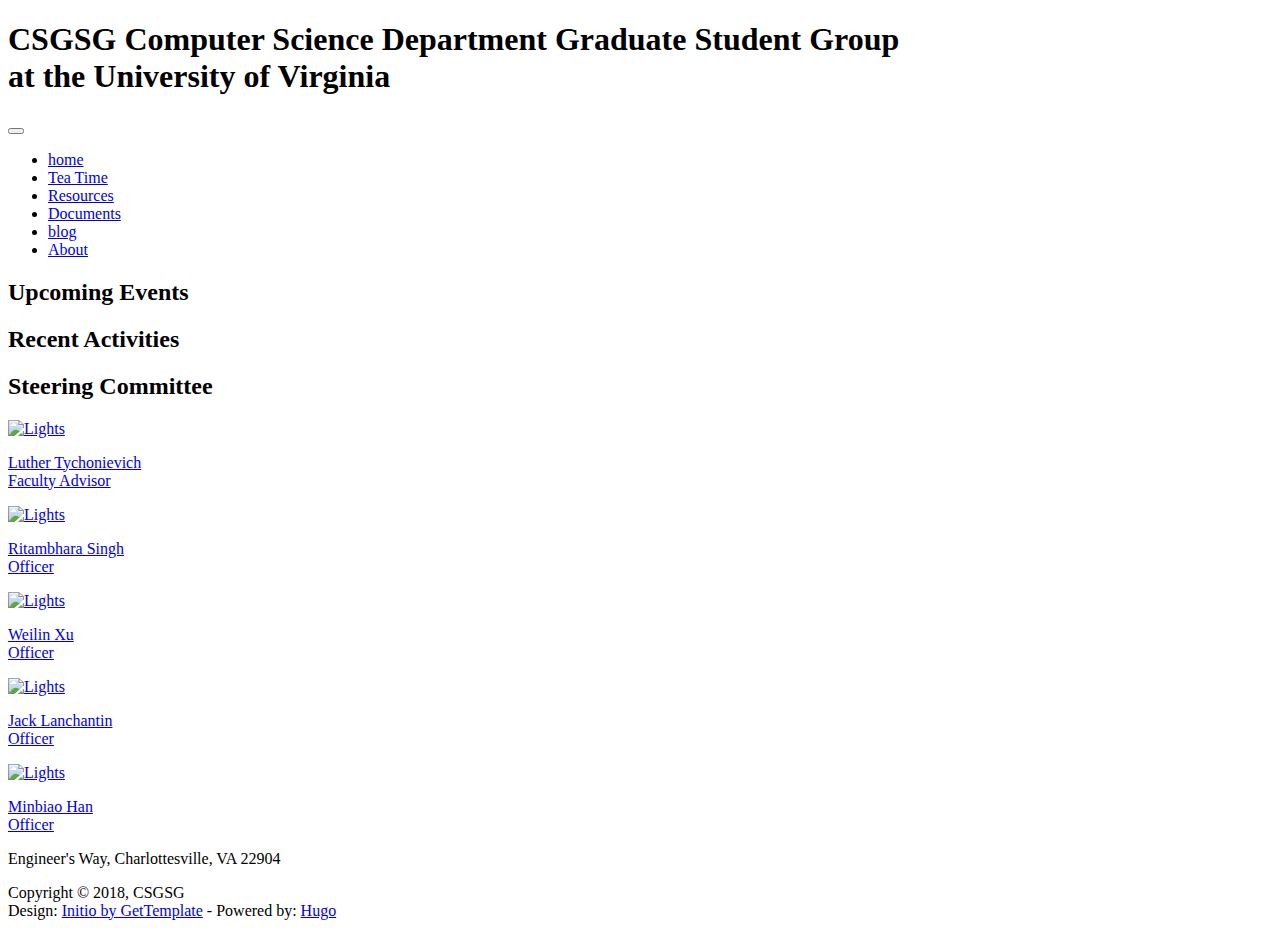
==== index.html @ 64c6ffb0 "rebuilding site Mon Jan 22 23:44:23 EST 2018" ====
<!DOCTYPE html>
<html lang="en">
<head>
	<meta name="generator" content="Hugo 0.34" />
	<meta charset="utf-8">
	<meta name="viewport"    content="width=device-width, initial-scale=1.0">
	<meta name="description" content="">
	<meta name="author"      content="Sergey Pozhilov (GetTemplate.com)">

	<title>UVa CSGSG</title>

	<link rel="shortcut icon" href="http://csgsg.github.io/images/gt_favicon.png">

	
	<link href="https://netdna.bootstrapcdn.com/bootstrap/3.0.0/css/bootstrap.no-icons.min.css" rel="stylesheet">
	
	<link href="https://netdna.bootstrapcdn.com/font-awesome/4.0.3/css/font-awesome.css" rel="stylesheet">
	
	<link rel="stylesheet" href="https://fonts.googleapis.com/css?family=Alice|Open+Sans:400,300,700">
	
	<link rel="stylesheet" href="http://csgsg.github.io/css/styles.css">

	

    
        <script type="text/javascript" src="//platform-api.sharethis.com/js/sharethis.js#property=&product=inline-share-buttons"></script>
    

</head>
<body class="home">

<header id="header">
	<div id="head" class="parallax" parallax-speed="2">
		<h1 id="logo" class="text-center">
			
			<span class="title">CSGSG</span>
			<span class="tagline">Computer Science Department Graduate Student Group<br>
			<span class="tagline">at the University of Virginia<br>
				<a href=""></a>
            </span>
		</h1>
	</div>

    <nav class="navbar navbar-default navbar-sticky">
    <div class="container-fluid">

        <div class="navbar-header">
            <button type="button" class="navbar-toggle" data-toggle="collapse" data-target="#bs-example-navbar-collapse-1" aria-expanded="true">
                <span class="sr-only">Toggle navigation</span>
                <span class="icon-bar"></span>
                <span class="icon-bar"></span>
                <span class="icon-bar"></span>
            </button>
        </div>

        <div class="navbar-collapse collapse" id="bs-example-navbar-collapse-1">

            <ul class="nav navbar-nav">
                
                <li>
                    <a href="/">home</a>
                </li>
                
                <li>
                    <a href="/">Tea Time</a>
                </li>
                
                <li>
                    <a href="/">Resources</a>
                </li>
                
                <li>
                    <a href="/">Documents</a>
                </li>
                
                <li>
                    <a href="/posts/">blog</a>
                </li>
                
                <li>
                    <a href="/about">About</a>
                </li>
                
                
            </ul>

        </div>
    </div>
</nav>


</header>

<main id="main">

	<div class="container">

        

        
            <div class="row section featured topspace">

    <h2 class="section-title"><span>Upcoming Events</span></h2>

    <div class="">
        
        
    </div>

</div> 

        

        
            <div class="row section recentworks topspace">

    <h2 class="section-title"><span>Recent Activities</span></h2>

    <div class="thumbnails recentworks">
        
    </div>

</div> 

        



        
            <div class="row section clients topspace">
    <h2 class="section-title"><span>Steering Committee</span></h2>
    <div class="col-lg-12">
        <p>
            
            <div class="row">
                
                <div class="col-md-2">
                        <a href="http://www.cs.virginia.edu/luther/">
                        <img src="https://engineering.virginia.edu/sites/default/files/styles/faculty_headshot/public/LutherTychonievich_headshot.jpg" alt="Lights" class="img-crop img-circle">
                        <div class="caption">
                          <p>Luther Tychonievich <br> Faculty Advisor </p>

                        </div>
                        </a>
                </div>
                
                <div class="col-md-2">
                        <a href="https://ritambharasingh.files.wordpress.com">
                        <img src="https://ritambharasingh.files.wordpress.com/2017/01/cropped-singhritambhara.jpg" alt="Lights" class="img-crop img-circle">
                        <div class="caption">
                          <p>Ritambhara Singh <br> Officer </p>

                        </div>
                        </a>
                </div>
                
                <div class="col-md-2">
                        <a href="https://xuweilin.org">
                        <img src="https://xuweilin.org/images/weilin_thumbnail.JPG" alt="Lights" class="img-crop img-circle">
                        <div class="caption">
                          <p>Weilin Xu <br> Officer </p>

                        </div>
                        </a>
                </div>
                
                <div class="col-md-2">
                        <a href="http://www.cs.virginia.edu/~jjl5sw/">
                        <img src="http://bme.virginia.edu/bds/JackL.jpg" alt="Lights" class="img-crop img-circle">
                        <div class="caption">
                          <p>Jack Lanchantin <br> Officer </p>

                        </div>
                        </a>
                </div>
                
                <div class="col-md-2">
                        <a href="http://www.cs.virginia.edu/~mh2ye/">
                        <img src="http://www.cs.virginia.edu/~mh2ye//assets/img/MinbiaoHan.jpg" alt="Lights" class="img-crop img-circle">
                        <div class="caption">
                          <p>Minbiao Han <br> Officer </p>

                        </div>
                        </a>
                </div>
                


            </div>

        </p>
    </div>
</div> 

        

	</div>	

</main>



<footer id="underfooter">
	<div class="container">
		<div class="row">

			<div class="col-md-6 widget">
				<div class="widget-body">
					<p>Engineer&#39;s Way, Charlottesville, VA 22904</p>
				</div>
			</div>

			<div class="col-md-6 widget">
				<div class="widget-body">
					<p class="text-right">
						Copyright &copy; 2018, CSGSG<br>
						Design: <a href="http://www.gettemplate.com" rel="designer">Initio by GetTemplate</a> - 
                        Powered by: <a href="https://gohugo.io/" rel="poweredby">Hugo</a>
                    </p>
				</div>
			</div>

		</div> 
	</div>
</footer>




<script src="https://ajax.googleapis.com/ajax/libs/jquery/1.10.2/jquery.min.js"></script>
<script src="https://netdna.bootstrapcdn.com/bootstrap/3.0.0/js/bootstrap.min.js"></script>
<script src="http://csgsg.github.io/js/template.js"></script>

<script>
  (function(i,s,o,g,r,a,m){i['GoogleAnalyticsObject']=r;i[r]=i[r]||function(){
  (i[r].q=i[r].q||[]).push(arguments)},i[r].l=1*new Date();a=s.createElement(o),
  m=s.getElementsByTagName(o)[0];a.async=1;a.src=g;m.parentNode.insertBefore(a,m)
  })(window,document,'script','https://www.google-analytics.com/analytics.js','ga');

  ga('create', '', 'auto');
  ga('send', 'pageview');
</script>

</body>
</html>
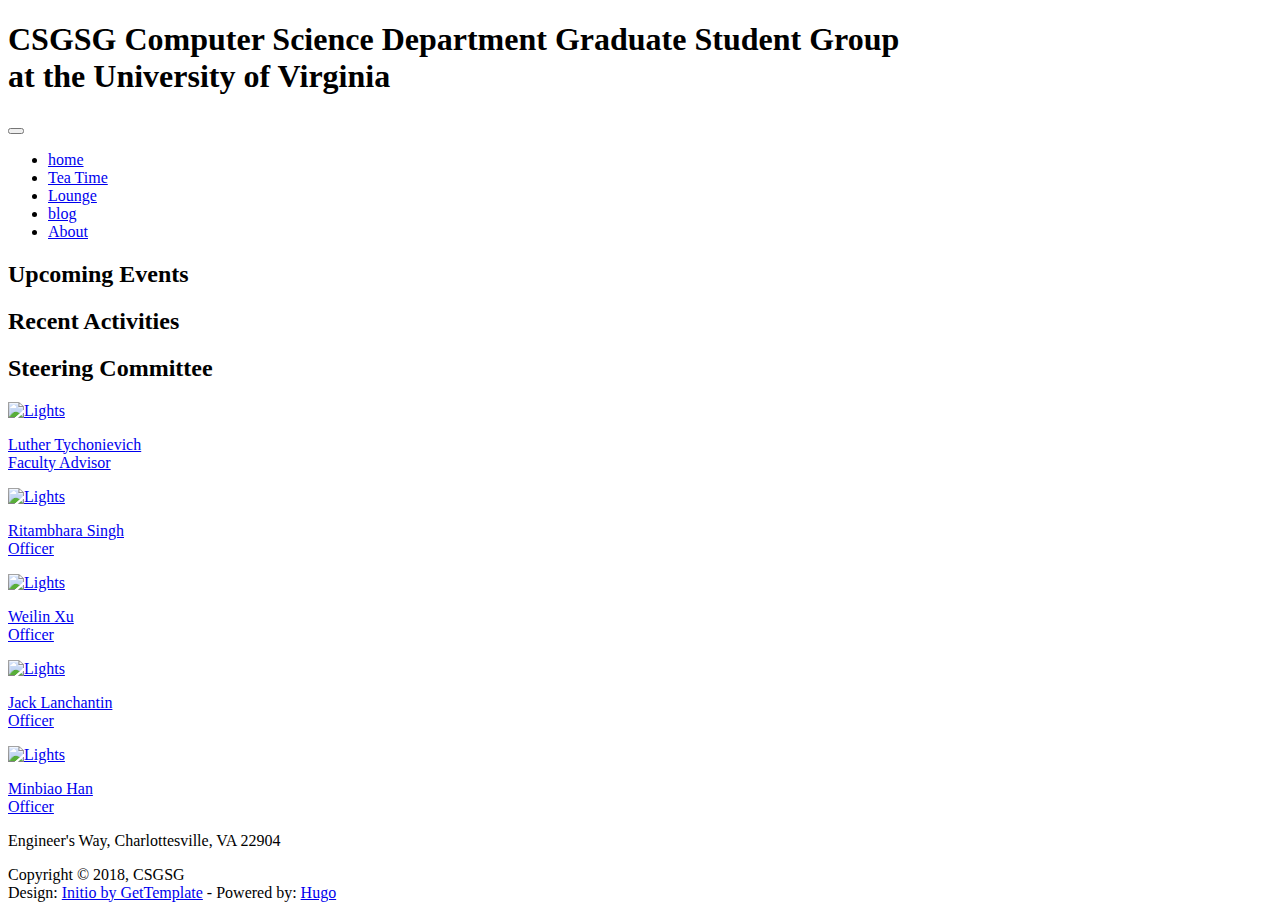
==== commit 74abef61: "rebuilding site Tue Jan 23 12:38:25 EST 2018" ====
--- a/index.html
+++ b/index.html
@@ -62,15 +62,11 @@
                 </li>
                 
                 <li>
-                    <a href="/">Tea Time</a>
-                </li>
-                
-                <li>
-                    <a href="/">Resources</a>
-                </li>
-                
-                <li>
-                    <a href="/">Documents</a>
+                    <a href="/teatime">Tea Time</a>
+                </li>
+                
+                <li>
+                    <a href="/lounge">Lounge</a>
                 </li>
                 
                 <li>
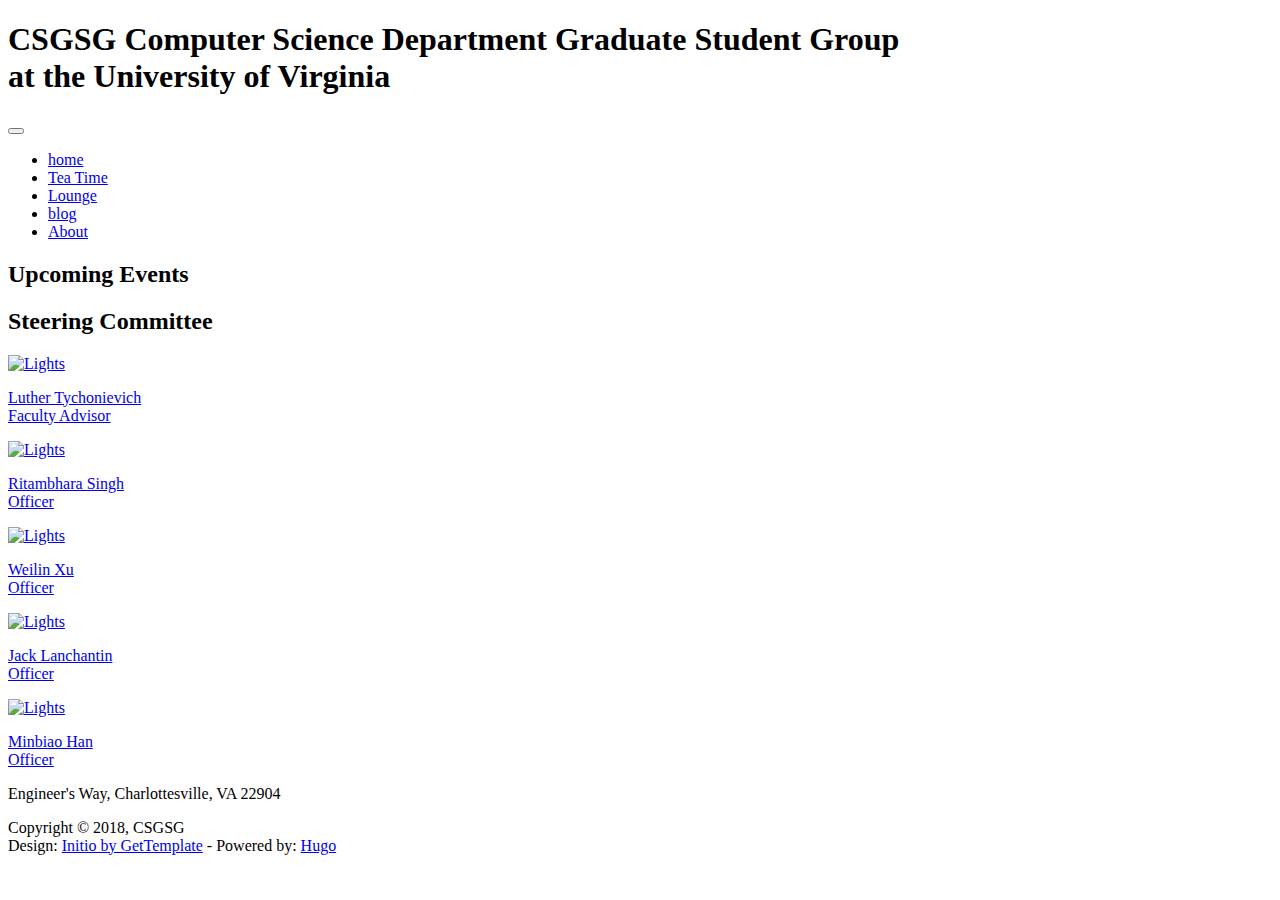
==== commit 04515b38: "rebuilding site Wed Jan 24 10:47:39 EST 2018" ====
--- a/index.html
+++ b/index.html
@@ -108,17 +108,6 @@
         
 
         
-            <div class="row section recentworks topspace">
-
-    <h2 class="section-title"><span>Recent Activities</span></h2>
-
-    <div class="thumbnails recentworks">
-        
-    </div>
-
-</div> 
-
-        
 
 
 
@@ -194,6 +183,20 @@
 
 </main>
 
+<footer id="footer">
+	<div class="container">
+		<div class="row">
+			
+
+			
+
+			
+
+			
+
+		</div> 
+	</div>
+</footer>
 
 
 <footer id="underfooter">
@@ -233,7 +236,7 @@
   m=s.getElementsByTagName(o)[0];a.async=1;a.src=g;m.parentNode.insertBefore(a,m)
   })(window,document,'script','https://www.google-analytics.com/analytics.js','ga');
 
-  ga('create', '', 'auto');
+  ga('create', 'UA-113000385-1', 'auto');
   ga('send', 'pageview');
 </script>
 
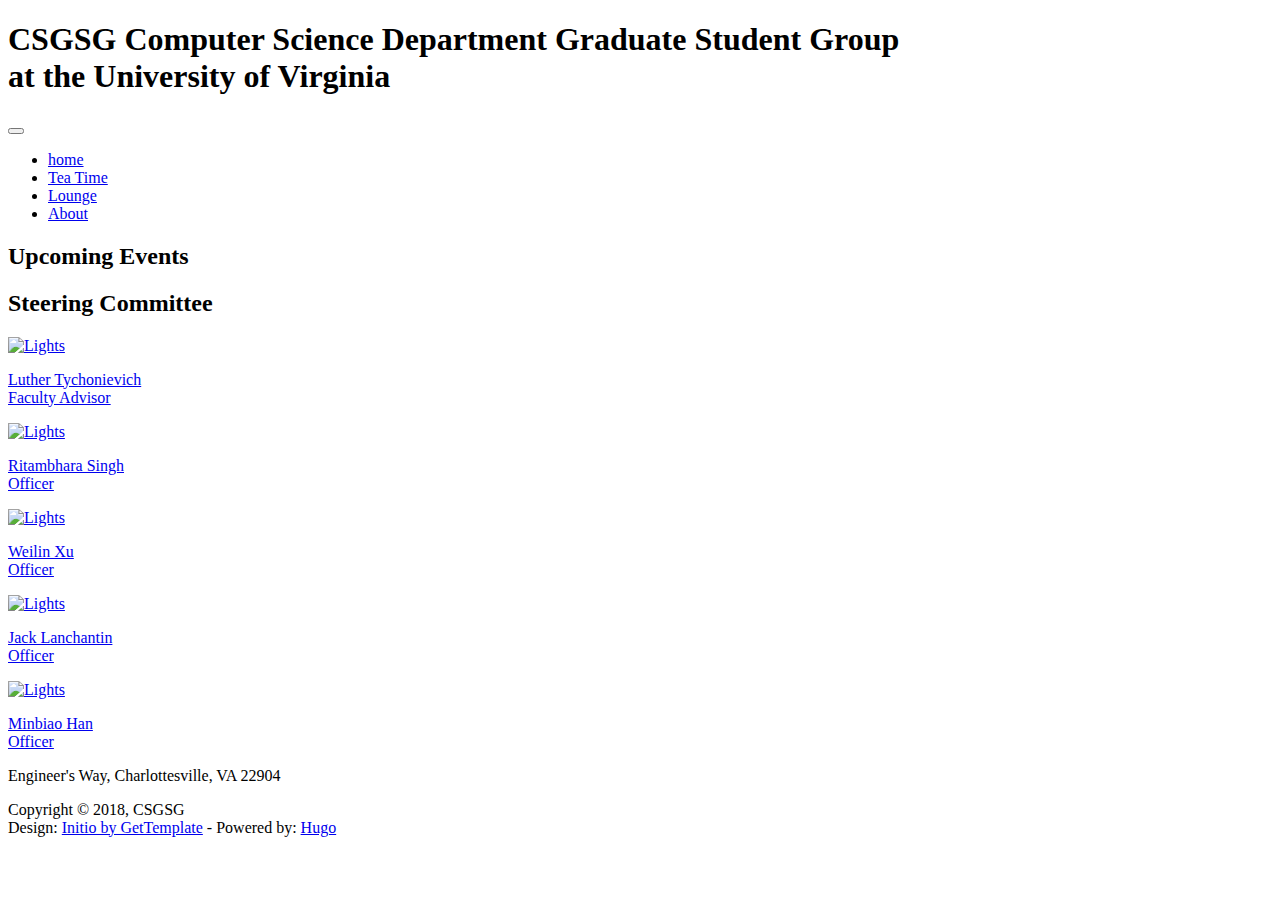
==== commit 92a77ab7: "rebuilding site Fri Feb  2 15:48:46 EST 2018" ====
--- a/index.html
+++ b/index.html
@@ -70,10 +70,6 @@
                 </li>
                 
                 <li>
-                    <a href="/posts/">blog</a>
-                </li>
-                
-                <li>
                     <a href="/about">About</a>
                 </li>
                 
@@ -101,6 +97,30 @@
     <div class="">
         
         
+
+        <ul id="events-upcoming">
+        </ul>
+        
+        <script src="js/FormatGoogleCalendar/format-google-calendar.min.js"></script>
+        <script>
+          formatGoogleCalendar.init({
+            calendarUrl: 'https://www.googleapis.com/calendar/v3/calendars/8pqsjq899pcdl9vpmtr8918i8s@group.calendar.google.com/events?key=AIzaSyCR3-ptjHE-_douJsn8o20oRwkxt-zHStY',
+            past: false,
+            upcoming: true,
+            sameDayTimes: true,
+            pastTopN: 5,
+            upcomingTopN: 5,
+            recurringEvents: true,
+            itemsTagName: 'li',
+            upcomingSelector: '#events-upcoming',
+            pastSelector: '#events-past',
+            upcomingHeading: '',
+            
+            format: ['<b>','*date*', '</b> <br />&emsp;&emsp;- ', '*summary*', ' &mdash; ', '*description*', ' @ ', '*location*'],
+            timeMin: '2017-06-03T10:00:00-07:00',
+            timeMax: '2020-06-03T10:00:00-07:00'
+          });
+        </script>
     </div>
 
 </div> 
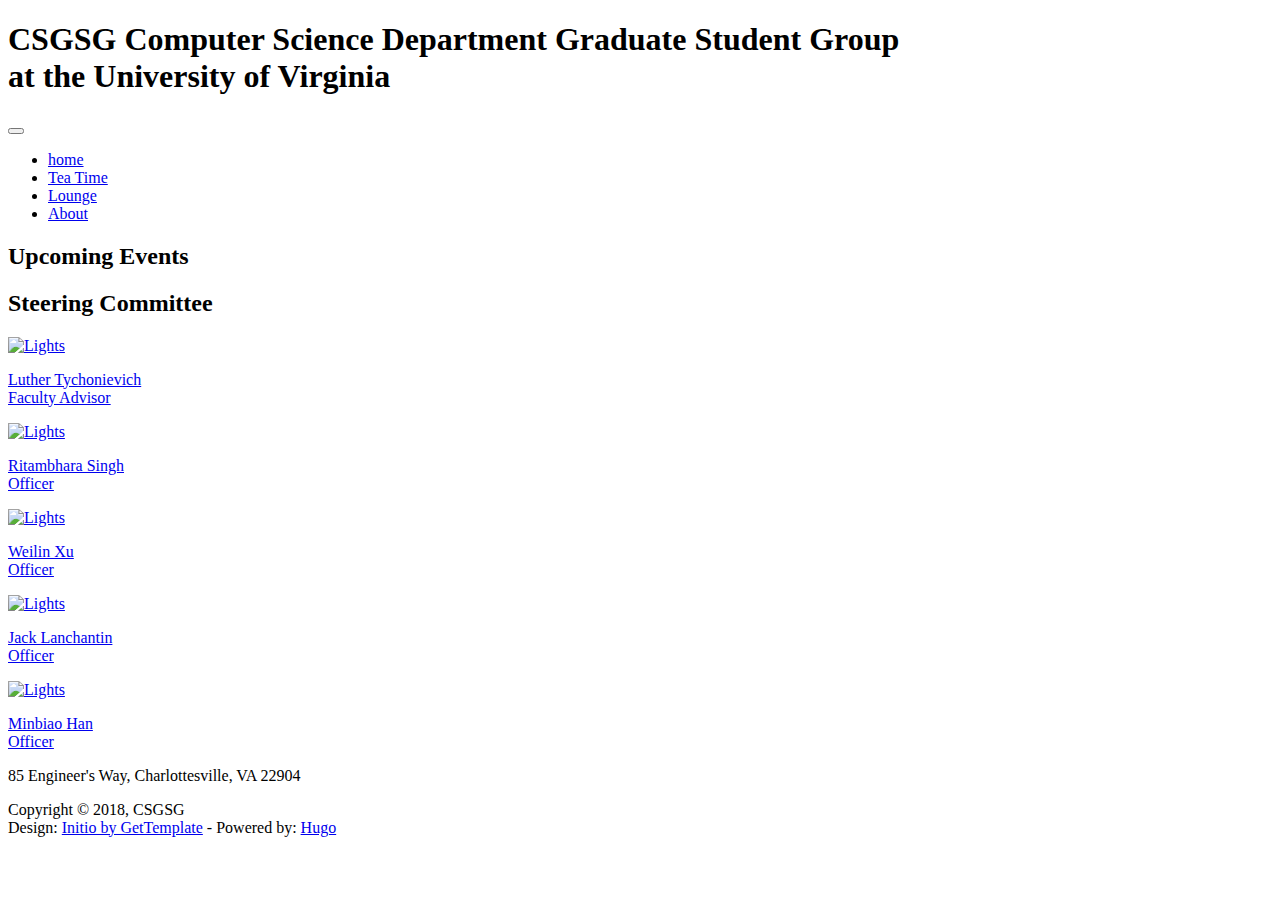
==== commit 19018a10: "rebuilding site Sat Feb  3 20:18:40 EST 2018" ====
--- a/index.html
+++ b/index.html
@@ -225,7 +225,7 @@
 
 			<div class="col-md-6 widget">
 				<div class="widget-body">
-					<p>Engineer&#39;s Way, Charlottesville, VA 22904</p>
+					<p>85 Engineer&#39;s Way, Charlottesville, VA 22904</p>
 				</div>
 			</div>
 
